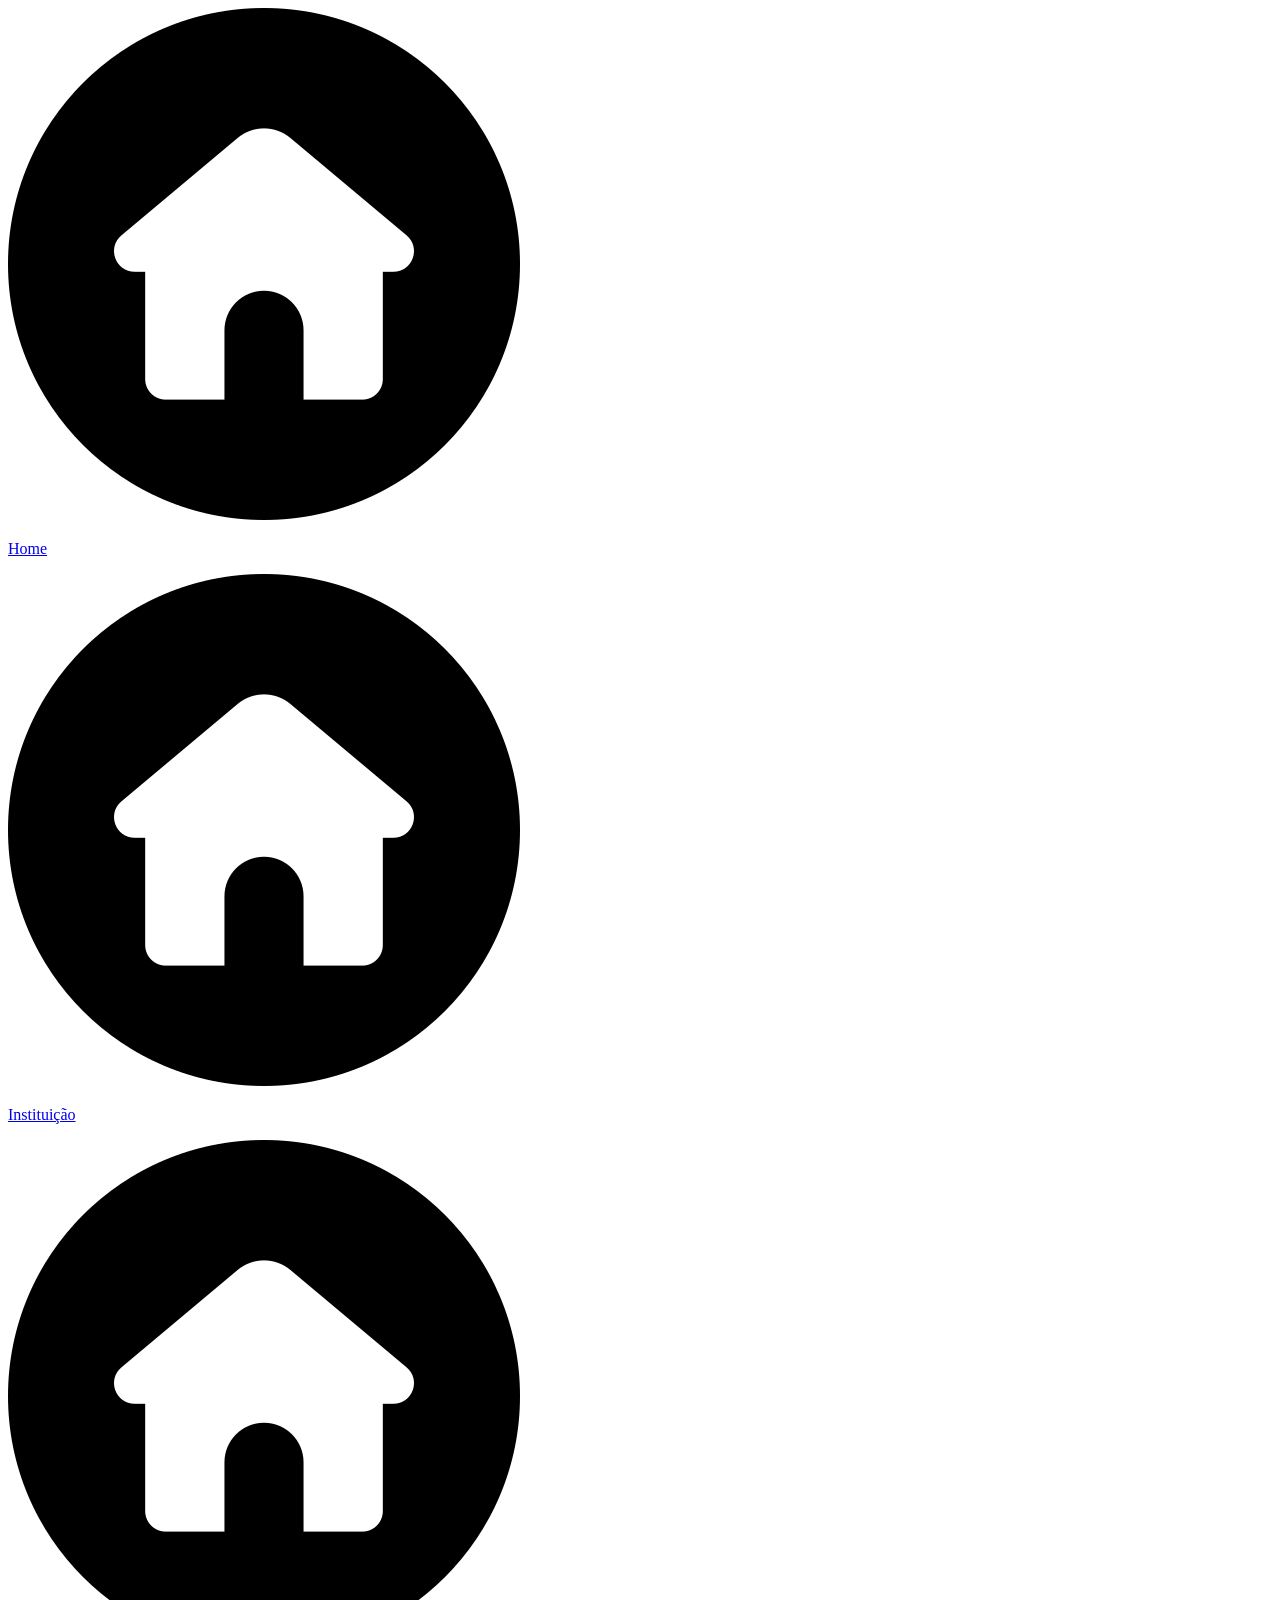
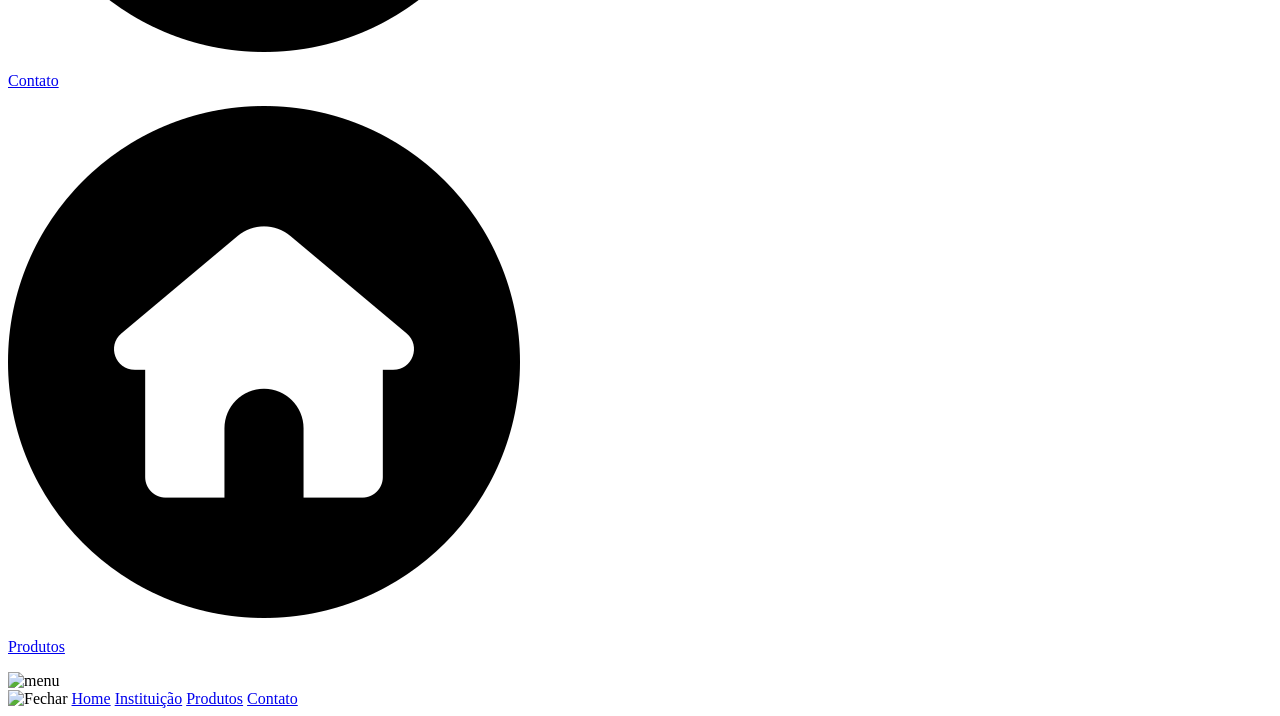
==== Contact/index.html @ db042f0f "Add files via upload" ====
<!DOCTYPE html>
<html lang="en">
<head>
    <meta charset="UTF-8">
    <meta name="viewport" content="width=device-width, initial-scale=1.0">
    <title>Contact</title>
    <link rel="stylesheet" href="style.css">
</head>
<body>
    
      <nav>
       <a class="nav-item" href="../Home/">
            <img class="icone-nav" src="../assets/icons/home.png" alt="">
            <p>Home</p>
        </a>

        <a class="nav-item" href="../Instituition/">
            <img class="icone-nav" src="../assets/icons/home.png" alt="">
            <p>Instituição</p>
        </a>

        <a class="nav-item" href="../Contact/">
            <img class="icone-nav" src="../assets/icons/home.png" alt="">
            <p>Contato</p>
        </a>

        <a class="nav-item" href="../Products/">
            <img class="icone-nav" src="../assets/icons/home.png" alt="">
            <p>Produtos</p>
        </a>

    </nav>

    <div class="wrap-open">
        <img src="../assets/icons/menu.png" alt="menu">
    </div>

    <div id="menu-mobile">
        <img onclick="fechar()" src="../assets/icons/fechar.png" alt="Fechar">
        <a href="../Home/">Home</a>
        <a href="../Instituition/">Instituição</a>
        <a href="../Products/">Produtos</a>
        <a href="../Contact/">Contato</a>   
    </div>

    <script src="script.js"></script>

</body>
</html>
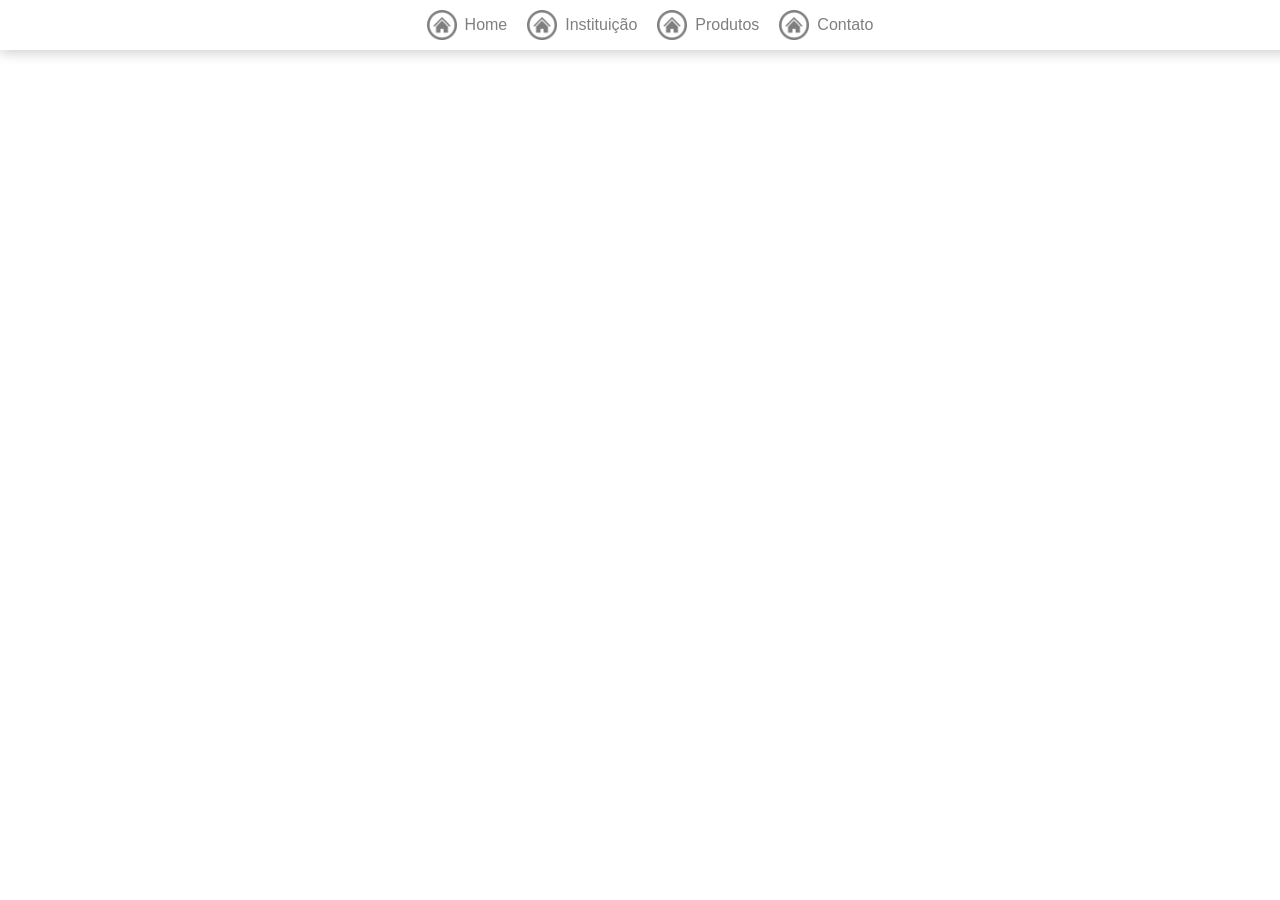
==== commit 5bb1bd6f: "Add files via upload" ====
--- a/Contact/index.html
+++ b/Contact/index.html
@@ -7,43 +7,39 @@
     <link rel="stylesheet" href="style.css">
 </head>
 <body>
-    
-      <nav>
-       <a class="nav-item" href="../Home/">
-            <img class="icone-nav" src="../assets/icons/home.png" alt="">
+     <nav>
+        <a class="nav-item" href="../Home">
+            <img class="icone-nav" src="../assets/icons/botao-home.png" alt="Home">
             <p>Home</p>
         </a>
-
-        <a class="nav-item" href="../Instituition/">
-            <img class="icone-nav" src="../assets/icons/home.png" alt="">
+         <a class="nav-item" href="../Institution">
+            <img class="icone-nav" src="../assets/icons/botao-home.png" alt="Home">
             <p>Instituição</p>
         </a>
-
-        <a class="nav-item" href="../Contact/">
-            <img class="icone-nav" src="../assets/icons/home.png" alt="">
+         <a class="nav-item" href="../Products">
+            <img class="icone-nav" src="../assets/icons/botao-home.png" alt="Home">
+            <p>
+                Produtos
+            </p>
+        </a>
+         <a class="nav-item" href="../Contact">
+            <img class="icone-nav" src="../assets/icons/botao-home.png" alt="Home">
             <p>Contato</p>
         </a>
-
-        <a class="nav-item" href="../Products/">
-            <img class="icone-nav" src="../assets/icons/home.png" alt="">
-            <p>Produtos</p>
-        </a>
-
     </nav>
 
-    <div class="wrap-open">
+    <div id="wrap-open" class="wrap-open" onclick="abrir()">
         <img src="../assets/icons/menu.png" alt="menu">
     </div>
 
     <div id="menu-mobile">
         <img onclick="fechar()" src="../assets/icons/fechar.png" alt="Fechar">
         <a href="../Home/">Home</a>
-        <a href="../Instituition/">Instituição</a>
+        <a href="../Institution/">Instituição</a>
         <a href="../Products/">Produtos</a>
-        <a href="../Contact/">Contato</a>   
+        <a href="../Contact/">Contato</a>  
     </div>
 
     <script src="script.js"></script>
-
 </body>
 </html>
--- a/Contact/style.css
+++ b/Contact/style.css
@@ -0,0 +1,123 @@
+* {
+    padding: 0;
+    margin: 0;
+}
+
+nav {
+    display: flex;
+    justify-content: center;
+    gap: 20px;
+    box-shadow: 0px 3px 12px #00000030;
+    padding: 10px;
+    position: fixed;
+    width: 100%;
+    background-color: #ffffff;
+}
+
+.nav-item {
+    display: flex;
+    align-items: center;
+    justify-content: center;
+    text-decoration: none;
+    color: black;
+    gap: 8px;
+    opacity: 0.5;
+    transition: all 200ms ease-in-out;
+}
+
+.nav-item:hover {
+    opacity: 1;
+}
+
+.icone-nav {
+    width: 30px;
+    height: auto;
+}
+
+.nav-item p {
+    font-size: 16px;
+    font-family: Arial, Helvetica, sans-serif;
+}
+
+.wrap-open, .wrap-open img {
+    display: none;
+}
+
+#menu-mobile, #menu-mobile img{
+    display: none;
+}
+
+@media (width <= 1000px) {
+    nav {
+        display: none;
+    }
+    .wrap-open {
+        display: flex;
+        background-color: #ffffff;
+        opacity: 0.5;
+        width: 50px;
+        height: 50px;
+        position: absolute;
+        right: 10px;
+        top: 10px;
+        align-items: center;
+        justify-content: center;
+        border-radius: 5px;
+        transition: all 200ms ease-in-out;
+    }
+    .wrap-open:hover{
+          opacity: 1;
+          cursor: pointer;
+    }
+    .wrap-open img {
+        display: flex;
+        width: 35px;
+    }
+    #menu-mobile{
+        display: none;
+        align-items: center;
+        justify-content: center;
+        flex-direction: column;
+        gap: 20px;
+        font-size: 32px;
+        height: 100vh;
+        animation: deCima 1s ease-in-out;
+    }
+    #menu-mobile a{
+        text-decoration: none;
+        font-family: Arial, Helvetica, sans-serif;
+        color: black;
+        opacity: 0.5;
+        transition: all 200ms ease-in-out;
+    }
+
+    #menu-mobile a:hover{
+        opacity: 1;
+        font-weight: bold;
+    }
+
+    #menu-mobile img{
+        display: block;
+        width: 35px;
+        position: absolute;
+        top: 18px;
+        right: 18px;
+        opacity: 0.5;
+        transition: all 200ms ease-in-out;
+    }
+    #menu-mobile img:hover{
+        cursor: pointer;
+        opacity: 1;
+    }
+}
+
+@keyframes deCima {
+    0%{
+        transform: translateY(-100%);
+        opacity: 0;
+        height: 0vh;
+    }
+    50%{
+        opacity: 0;
+    }
+}
